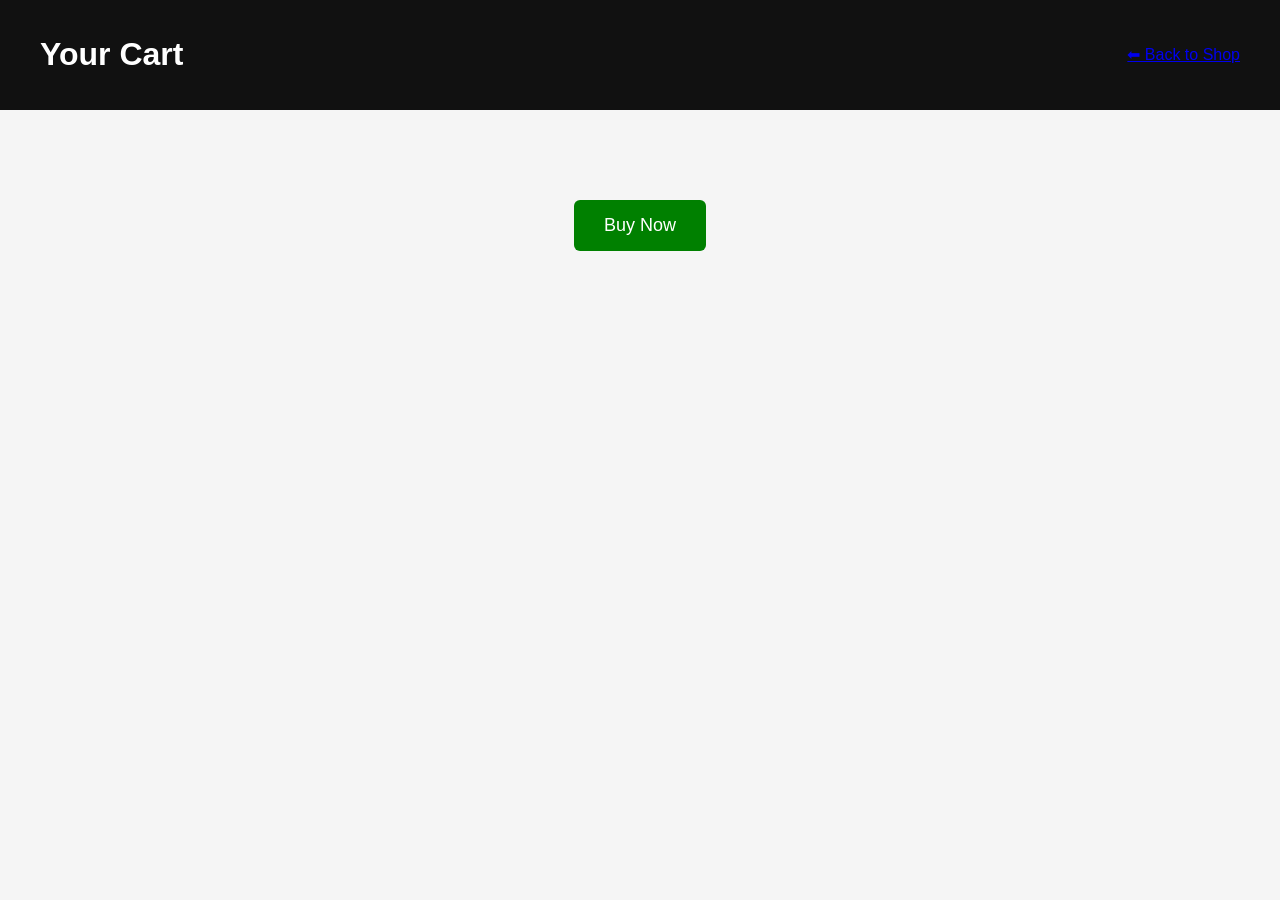
==== cart.html @ c7713e0f "Initialize" ====
<!DOCTYPE html>
<html>
<head>
<title>Your Cart</title>
<link rel="stylesheet" href="style.css">
</head>

<body>

<header>
<h1>Your Cart</h1>
<a href="index.html">⬅ Back to Shop</a>
</header>

<div id="cart-items"></div>

<h2 id="total"></h2>

<button class="buy-btn" onclick="buyNow()">Buy Now</button>

<script src="script.js"></script>

</body>
</html>
---- style.css ----
body{
font-family:Arial;
margin:0;
background:#f5f5f5;
}

header{
display:flex;
justify-content:space-between;
align-items:center;
background:#111;
color:white;
padding:15px 40px;
}

.cart-btn{
color:white;
text-decoration:none;
font-size:18px;
}

.container{
display:grid;
grid-template-columns:repeat(auto-fit,minmax(220px,1fr));
gap:25px;
padding:40px;
}

.product{
background:white;
padding:20px;
border-radius:12px;
box-shadow:0 4px 15px rgba(0,0,0,0.1);
text-align:center;
}

.product img{
width:100%;
border-radius:10px;
}

button{
background:#007bff;
border:none;
padding:10px 15px;
color:white;
border-radius:6px;
cursor:pointer;
}

button:hover{
background:#0056b3;
}

#cart-items{
padding:30px;
}

.cart-item{
display:flex;
justify-content:space-between;
background:white;
padding:15px;
margin:10px;
border-radius:10px;
}

.buy-btn{
display:block;
margin:30px auto;
background:green;
padding:15px 30px;
font-size:18px;
}
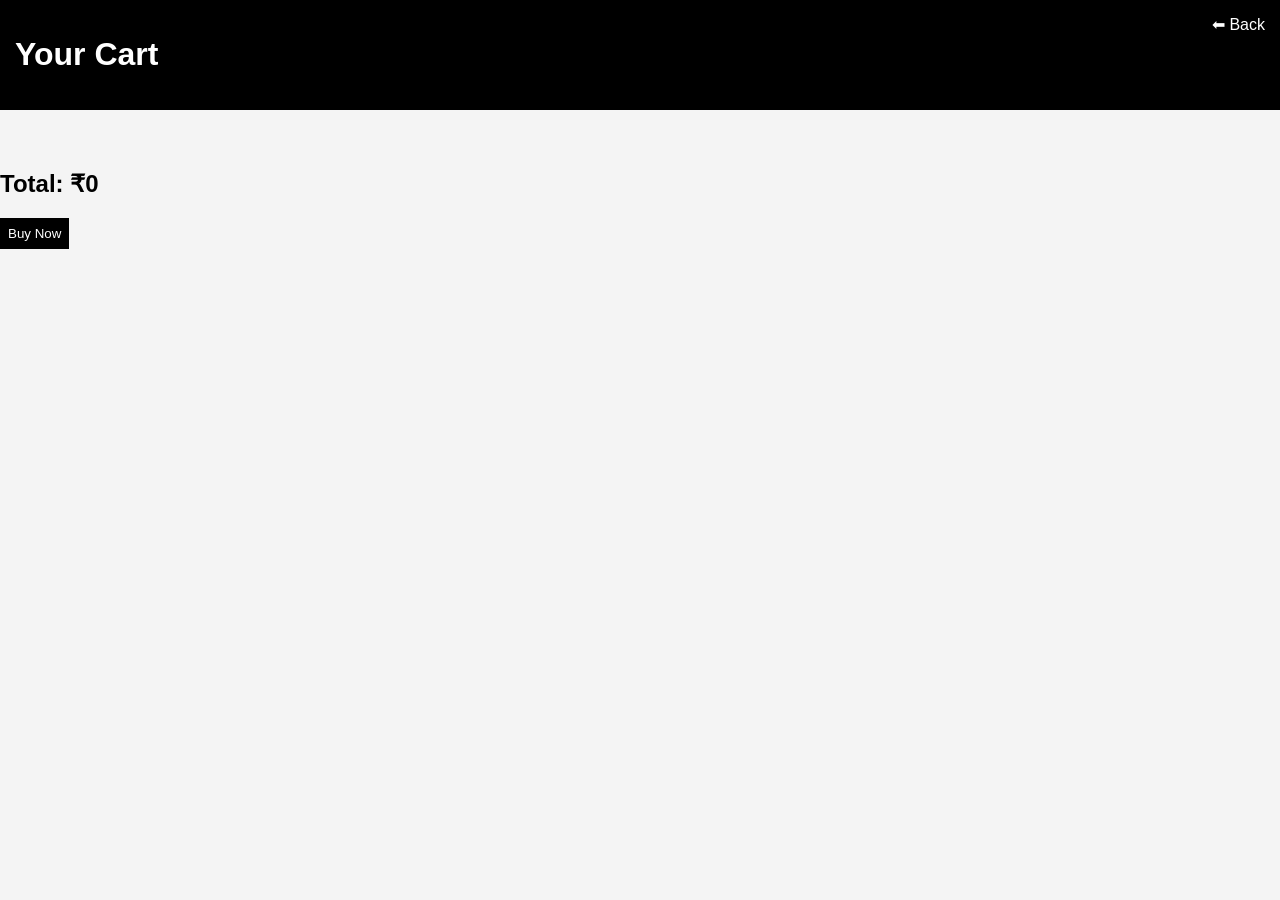
==== commit 69ad98dc: "Initial commit" ====
--- a/cart.html
+++ b/cart.html
@@ -9,14 +9,14 @@
 
 <header>
 <h1>Your Cart</h1>
-<a href="index.html">⬅ Back to Shop</a>
+<a href="index.html">⬅ Back</a>
 </header>
 
 <div id="cart-items"></div>
 
 <h2 id="total"></h2>
 
-<button class="buy-btn" onclick="buyNow()">Buy Now</button>
+<button onclick="buyNow()">Buy Now</button>
 
 <script src="script.js"></script>
 
--- a/style.css
+++ b/style.css
@@ -1,74 +1,44 @@
 body{
-font-family:Arial;
+font-family: Arial;
 margin:0;
-background:#f5f5f5;
+background:#f4f4f4;
 }
 
 header{
+background:black;
+color:white;
+padding:15px;
 display:flex;
 justify-content:space-between;
-align-items:center;
-background:#111;
-color:white;
-padding:15px 40px;
 }
 
-.cart-btn{
+a{
 color:white;
 text-decoration:none;
-font-size:18px;
 }
 
 .container{
-display:grid;
-grid-template-columns:repeat(auto-fit,minmax(220px,1fr));
-gap:25px;
-padding:40px;
+display:flex;
+gap:20px;
+padding:20px;
 }
 
 .product{
 background:white;
 padding:20px;
-border-radius:12px;
-box-shadow:0 4px 15px rgba(0,0,0,0.1);
+border-radius:10px;
+width:150px;
 text-align:center;
 }
 
-.product img{
-width:100%;
-border-radius:10px;
-}
-
 button{
-background:#007bff;
+background:black;
+color:white;
 border:none;
-padding:10px 15px;
-color:white;
-border-radius:6px;
+padding:8px;
 cursor:pointer;
 }
 
-button:hover{
-background:#0056b3;
-}
-
 #cart-items{
-padding:30px;
-}
-
-.cart-item{
-display:flex;
-justify-content:space-between;
-background:white;
-padding:15px;
-margin:10px;
-border-radius:10px;
-}
-
-.buy-btn{
-display:block;
-margin:30px auto;
-background:green;
-padding:15px 30px;
-font-size:18px;
+padding:20px;
 }
